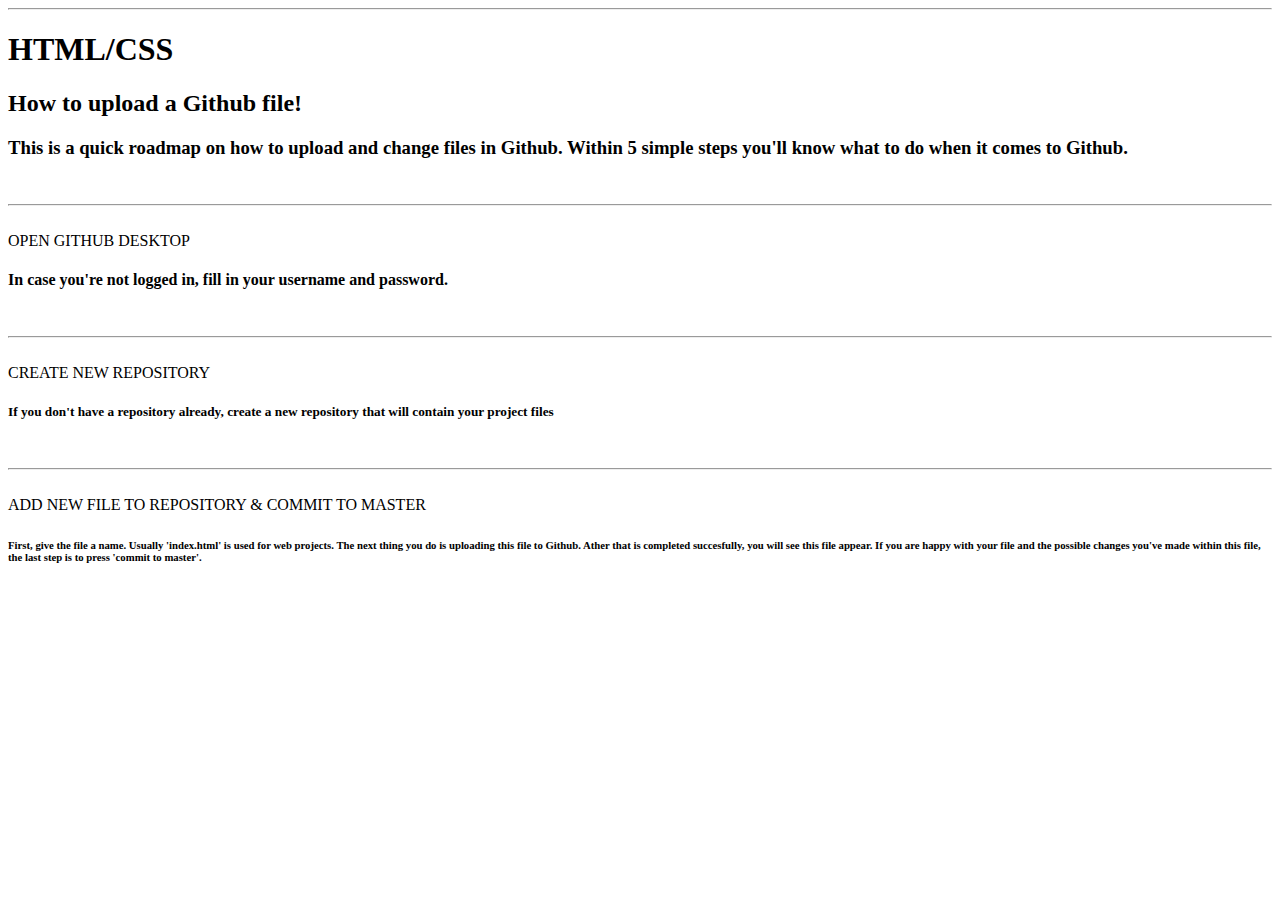
==== Les-04/index.html @ 1bfef78c "Create index.html" ====
<!DOCTYPE html>

<html>

    <header> 
        <link rel="stylesheet" type="text/css" href="style.css"> 
    </header>
    
<hr>

    <body> 
        <header class="main-header">
            <h1>HTML/CSS</h1>
            <h2> How to upload a Github file!</h2>
        </header>



        <main>
            <section class="Introduction">
                <h3>This is a quick roadmap on how to upload and change files in Github.
                    Within 5 simple steps you'll know what to do when it comes to Github. </h3>
            </section>
<br>            
<hr>
<br>

            <section>
               <div class="stap1">OPEN GITHUB DESKTOP</div> 
               <h4>In case you're not logged in, fill in your username and password.</h4>
            </section>
<br>
<hr>
<br>
            <section>
               <div class="stap2">CREATE NEW REPOSITORY</div>
               <h5>If you don't have a repository already, create a new repository that will contain your project files</h5>
            </section>
<br>
<hr>
<br>
            <section>
               <div class="stap3">ADD NEW FILE TO REPOSITORY & COMMIT TO MASTER</div>
               <h6>First, give the file a name. Usually 'index.html' is used for web projects. 
                   The next thing you do is uploading this file to Github. Ather that is completed succesfully, you will see this file appear. 
                    If you are happy with your file and the possible changes you've made within this file, the last step is to press 'commit to master'. </h6>
            </section>
            

        </main>
    </body> 


</html>
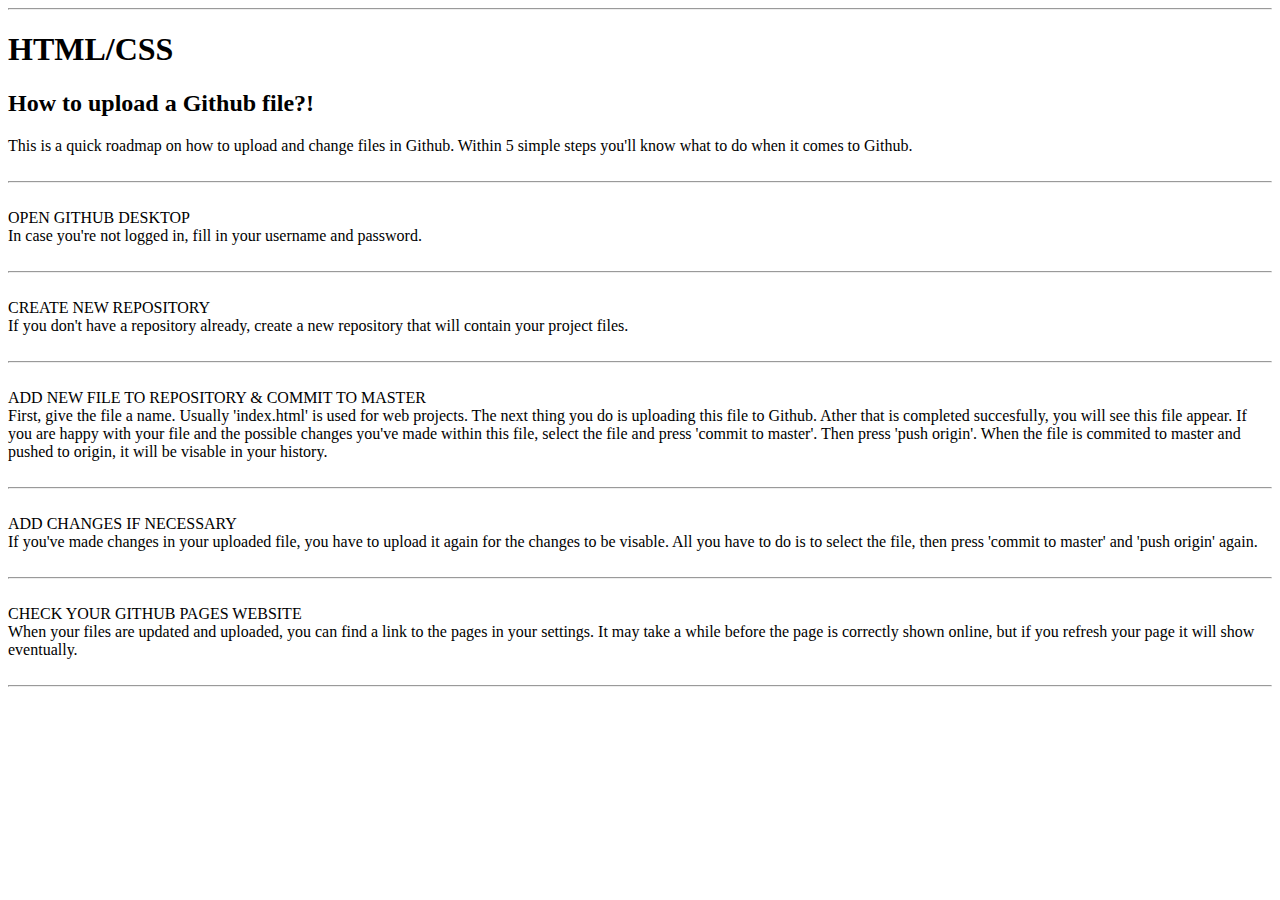
==== commit 189269ad: "Update index.html" ====
--- a/Les-04/index.html
+++ b/Les-04/index.html
@@ -11,15 +11,13 @@
     <body> 
         <header class="main-header">
             <h1>HTML/CSS</h1>
-            <h2> How to upload a Github file!</h2>
+            <h2> How to upload a Github file?!</h2>
         </header>
-
-
 
         <main>
             <section class="Introduction">
-                <h3>This is a quick roadmap on how to upload and change files in Github.
-                    Within 5 simple steps you'll know what to do when it comes to Github. </h3>
+                This is a quick roadmap on how to upload and change files in Github.
+                Within 5 simple steps you'll know what to do when it comes to Github.</div>
             </section>
 <br>            
 <hr>
@@ -27,26 +25,43 @@
 
             <section>
                <div class="stap1">OPEN GITHUB DESKTOP</div> 
-               <h4>In case you're not logged in, fill in your username and password.</h4>
+               <div class="h3">In case you're not logged in, fill in your username and password. </div>
             </section>
 <br>
 <hr>
 <br>
             <section>
                <div class="stap2">CREATE NEW REPOSITORY</div>
-               <h5>If you don't have a repository already, create a new repository that will contain your project files</h5>
+               <div class="h4">If you don't have a repository already, create a new repository that will contain your project files. </div>
             </section>
 <br>
 <hr>
 <br>
             <section>
                <div class="stap3">ADD NEW FILE TO REPOSITORY & COMMIT TO MASTER</div>
-               <h6>First, give the file a name. Usually 'index.html' is used for web projects. 
+               <div class="h5">First, give the file a name. Usually 'index.html' is used for web projects. 
                    The next thing you do is uploading this file to Github. Ather that is completed succesfully, you will see this file appear. 
-                    If you are happy with your file and the possible changes you've made within this file, the last step is to press 'commit to master'. </h6>
+                    If you are happy with your file and the possible changes you've made within this file, select the file and press 'commit to master'. Then press 'push origin'.
+                    When the file is commited to master and pushed to origin, it will be visable in your history.</div>
+            </section> 
+<br>
+<hr>
+<br>
+            <section>
+                <div class="stap4">ADD CHANGES IF NECESSARY</div>
+                <div class="h6">If you've made changes in your uploaded file, you have to upload it again for the changes to be visable. 
+                    All you have to do is to select the file, then press 'commit to master' and 'push origin' again.</div>
             </section>
-            
-
+<br>
+<hr>
+<br>
+            <section>
+                <div class="stap5">CHECK YOUR GITHUB PAGES WEBSITE</div>
+                <div class="h7">When your files are updated and uploaded, you can find a link to the pages in your settings. 
+                    It may take a while before the page is correctly shown online, but if you refresh your page it will show eventually.</div>
+            </section>
+<br>
+<hr>
         </main>
     </body> 
 
